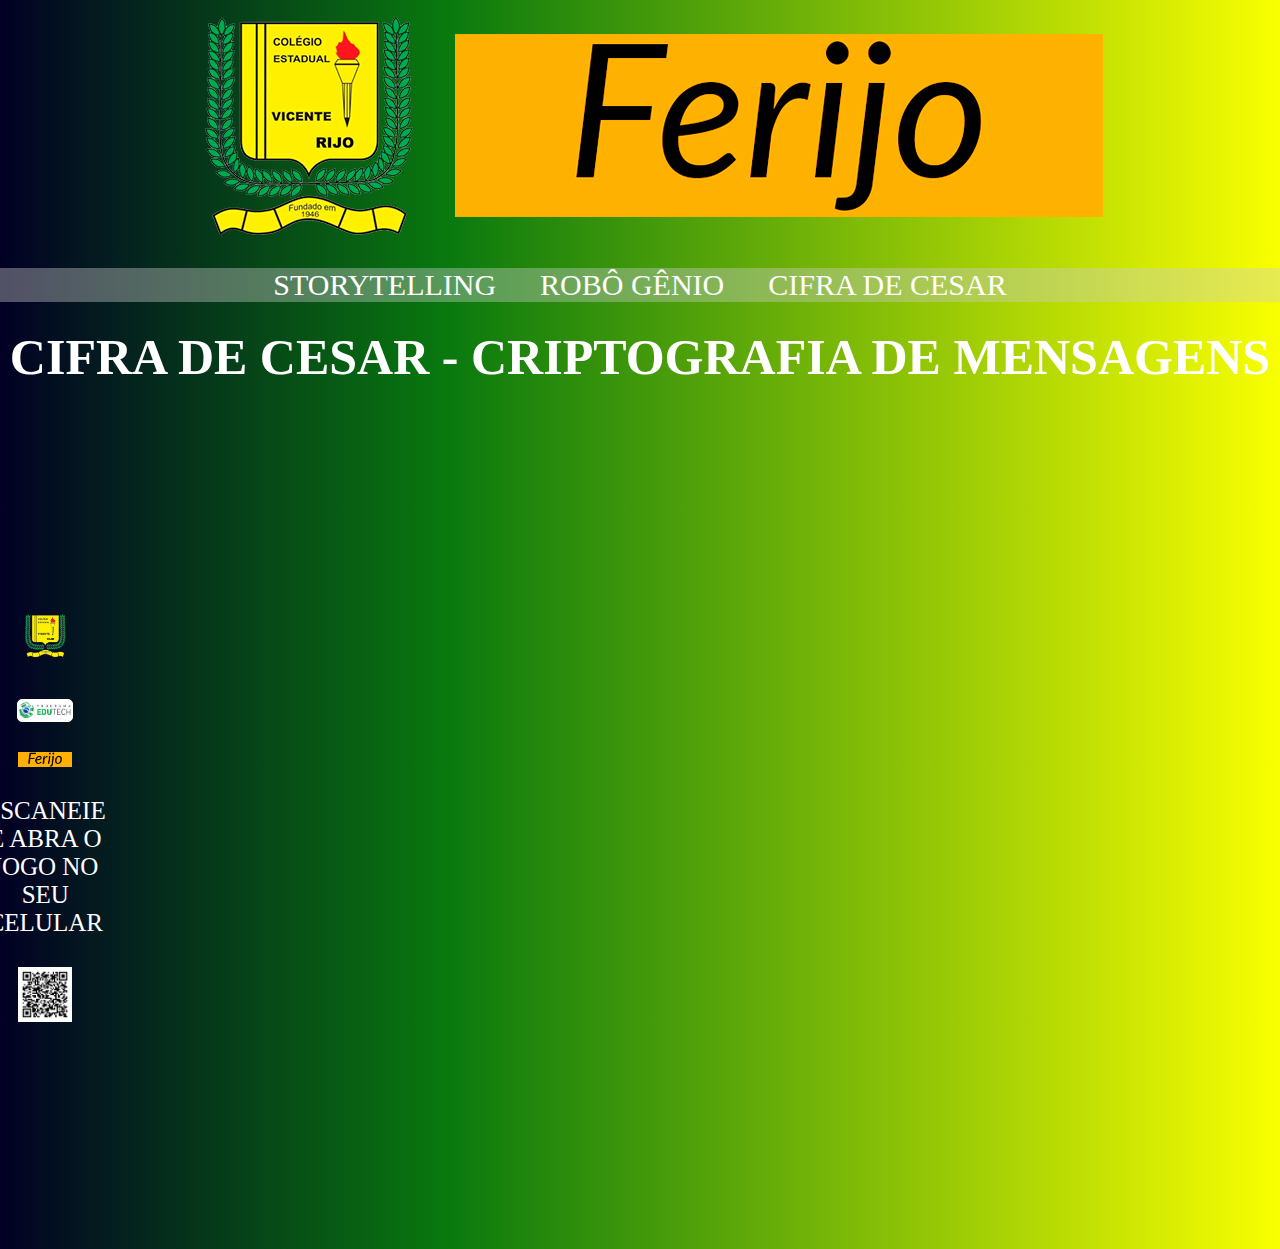
==== cesar.html @ 36a6ffbc "Add files via upload" ====
<!DOCTYPE html>
<html lang="pt-br">
<head>
    <meta charset="UTF-8">
    <meta name="viewport" content="width=device-width, initial-scale=1.0">
    <link rel="stylesheet" href="style.css">
    <title>Vicente Rijo - Paraná faz ciência</title>
</head>
<body>
    <img id="topo" src="img/topo4.png" alt=""> <br>
    <header class="banner">
        
        <nav>
            <ul>
                <li><a href="index.html">storytelling</a></li>
                <li><a href="robo.html">robô gênio</a></li>
                <li><a href="cesar.html">cifra de cesar</a></li>
                
               </ul>
           </nav>
            </div>
           </header>
    </header>
    <h1>Cifra de Cesar - criptografia de mensagens</h1>
    <section class="game">
        <aside>
            <nav class="lateral">
                <li class="li-lateral"><img id="vr" src="img/vr2.png" alt=""></li>
                <li class="li-lateral"><img id="edu" src="img/edutech.png" alt=""></li>
                <li class="li-lateral"><img id="pfc" src="img/pfc1.png" alt=""></li>
                <li class="li-lateral"><p>Escaneie e abra o jogo no seu celular</p></li>
                <li class="li-lateral"><img id="qr" src="img/qr-cifra.png" alt=""></li>
            </nav>
        </aside>
        <div class="ingame">
            <iframe class="ingame-2" src="https://scratch.mit.edu/projects/865953162/embed" allowtransparency="true" width="1151" height="863" frameborder="0" scrolling="no" allowfullscreen></iframe>
        </div>
    </section>
</body>
</html>
---- style.css ----
* {
    margin: 0;
    padding: 0;
}

body {
    background: rgb(2, 0, 36);
    background: linear-gradient(90deg, rgba(2, 0, 36, 1) 0%, rgba(9, 121, 14, 1) 35%, rgba(249, 255, 0, 1) 100%);

}

.banner {
    display: flex;
    background-color: #cccccc65;
    justify-content: center;
}

#topo {
    display: flex;
    margin: auto;
    text-shadow: 1px snow;
}

h1 {
    margin-top: 2%;
    color: white;
    font-size: 50px;
    text-align: center;
    text-transform: uppercase;
}

.game {
    display: flex;
    justify-content: center;
    align-items: center;
}

.ingame {
    margin-right: 3%;
}

.ingame-2 {
    display: flex;
    justify-content: flex-start;
    align-items: center;
}

.lateral {
    display: flex;
    flex-direction: column;
}

.li-lateral {
    text-transform: none;
    padding-top: 10px;
}

.lateral .li-lateral {
    display: flex;
    justify-content: center;

}

#qr {
    width: 45%;

}

#vr {
    width: 55%;
}

#pfc {
    width: 45%;
}

#edu {
    width: 45%;
    border: 1px solid white;
    border-radius: 5px;
    background-color: #ffffff;
}

p {
    font-size: 25px;
    color: white;
    text-transform: uppercase;
    text-align: center;
}

nav li {
    display: inline;
    padding: 20px;

}

nav a {
    text-transform: uppercase;
    font-size: 30px;
    text-decoration: none;
    color: white;
}

nav a:hover {
    color: rgb(0, 44, 10);
    text-decoration: underline;
}

.bottao {
    display: flex;
    justify-content: end;
    align-items: center;
    background-color: aqua;
    color: white;
    font-size: 40px;
    border-radius: 10px;
    padding: 8px;
    cursor: pointer;
    margin-bottom: 2%;
}
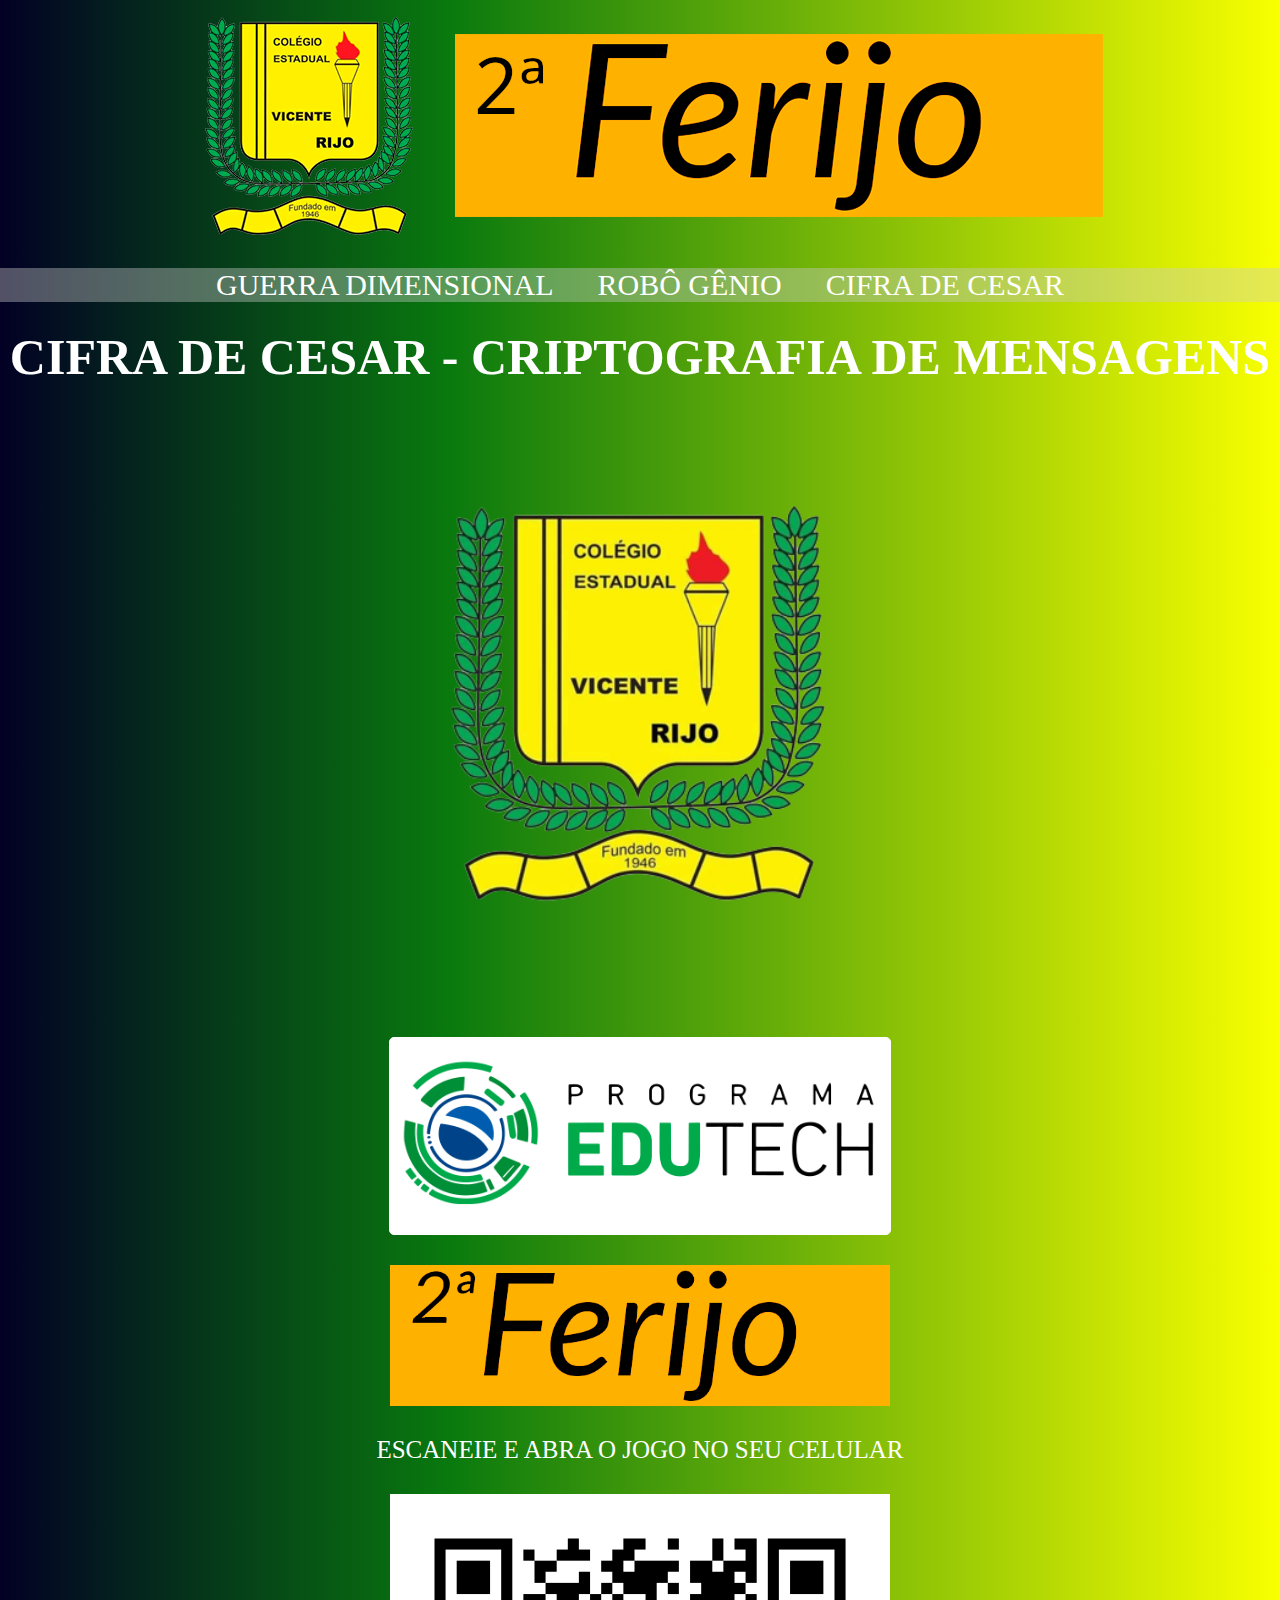
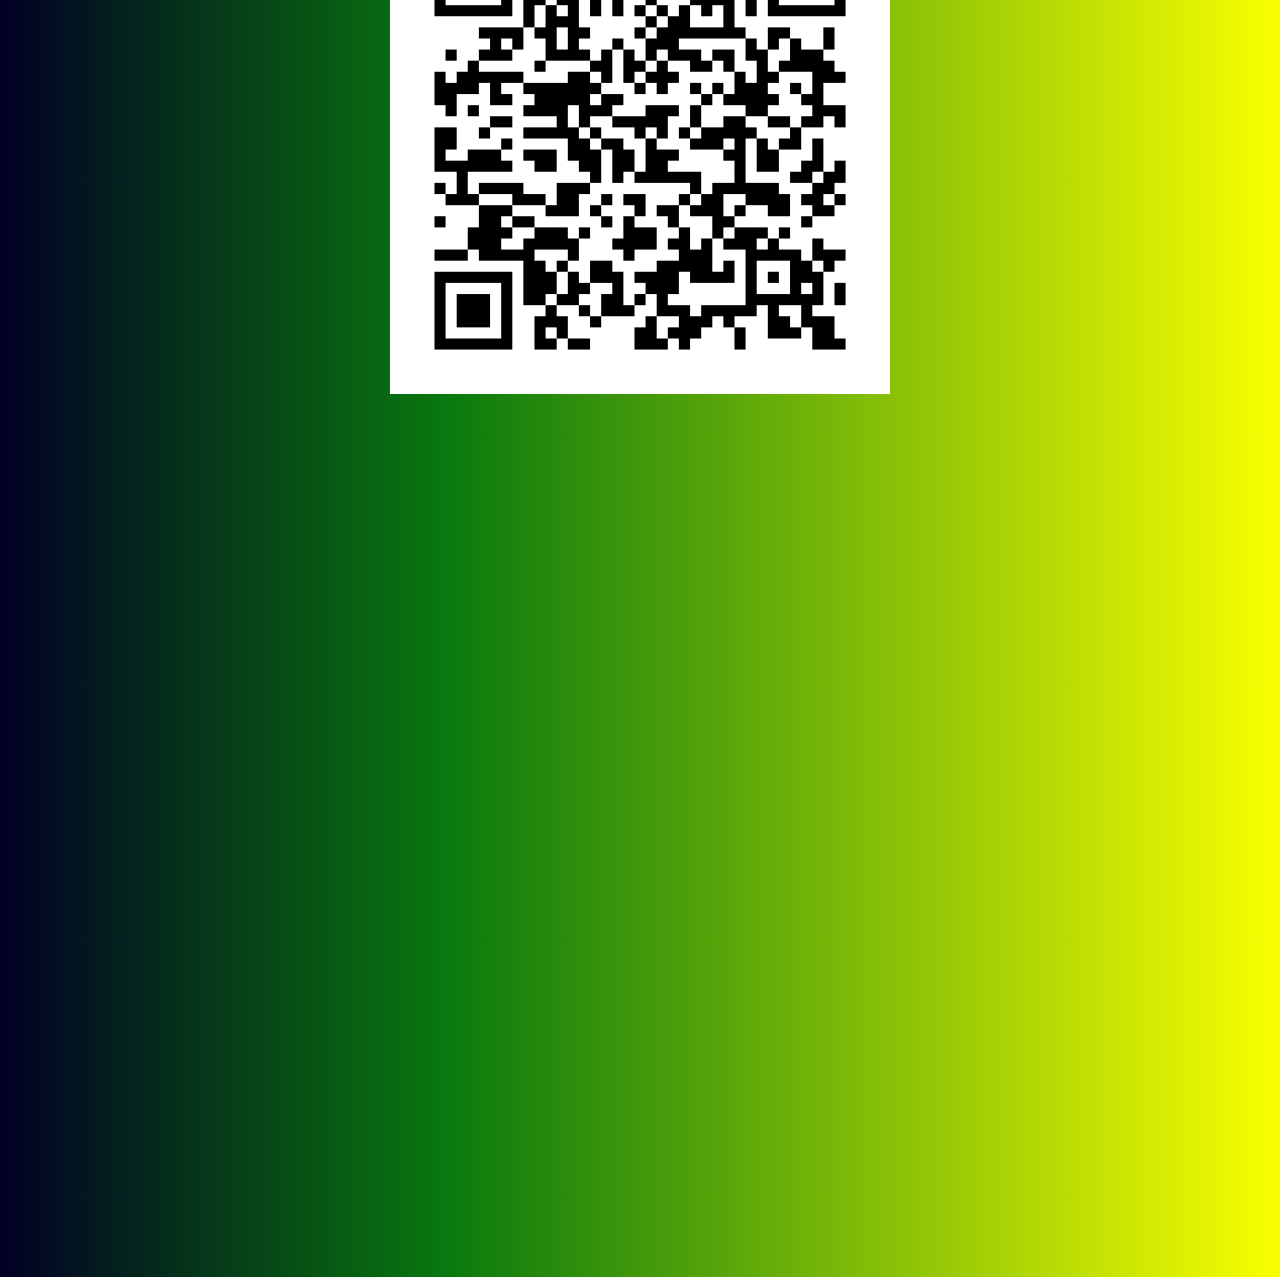
==== commit 906eda96: "ss" ====
--- a/cesar.html
+++ b/cesar.html
@@ -1,40 +1,46 @@
 <!DOCTYPE html>
 <html lang="pt-br">
+
 <head>
     <meta charset="UTF-8">
     <meta name="viewport" content="width=device-width, initial-scale=1.0">
     <link rel="stylesheet" href="style.css">
-    <title>Vicente Rijo - Paraná faz ciência</title>
+    <title>2ª FERIJO - Vicente Rijo</title>
 </head>
+
 <body>
-    <img id="topo" src="img/topo4.png" alt=""> <br>
+    <img id="topo" src="img/topo5.png" alt=""> <br>
     <header class="banner">
-        
+
         <nav>
             <ul>
-                <li><a href="index.html">storytelling</a></li>
+                <li><a href="index.html">guerra dimensional</a></li>
                 <li><a href="robo.html">robô gênio</a></li>
                 <li><a href="cesar.html">cifra de cesar</a></li>
-                
-               </ul>
-           </nav>
-            </div>
-           </header>
+
+
+            </ul>
+        </nav>
+        </div>
     </header>
+
     <h1>Cifra de Cesar - criptografia de mensagens</h1>
     <section class="game">
         <aside>
+             <aside>
             <nav class="lateral">
                 <li class="li-lateral"><img id="vr" src="img/vr2.png" alt=""></li>
                 <li class="li-lateral"><img id="edu" src="img/edutech.png" alt=""></li>
-                <li class="li-lateral"><img id="pfc" src="img/pfc1.png" alt=""></li>
+                <li class="li-lateral"><img id="pfc" src="img/2ferijo.png" alt=""></li>
                 <li class="li-lateral"><p>Escaneie e abra o jogo no seu celular</p></li>
                 <li class="li-lateral"><img id="qr" src="img/qr-cifra.png" alt=""></li>
             </nav>
         </aside>
         <div class="ingame">
-            <iframe class="ingame-2" src="https://scratch.mit.edu/projects/865953162/embed" allowtransparency="true" width="1151" height="863" frameborder="0" scrolling="no" allowfullscreen></iframe>
+            <iframe class="ingame-2" src="https://scratch.mit.edu/projects/865953162/embed" allowtransparency="true"
+                width="1151" height="863" frameborder="0" scrolling="no" allowfullscreen></iframe>
         </div>
     </section>
 </body>
+
 </html>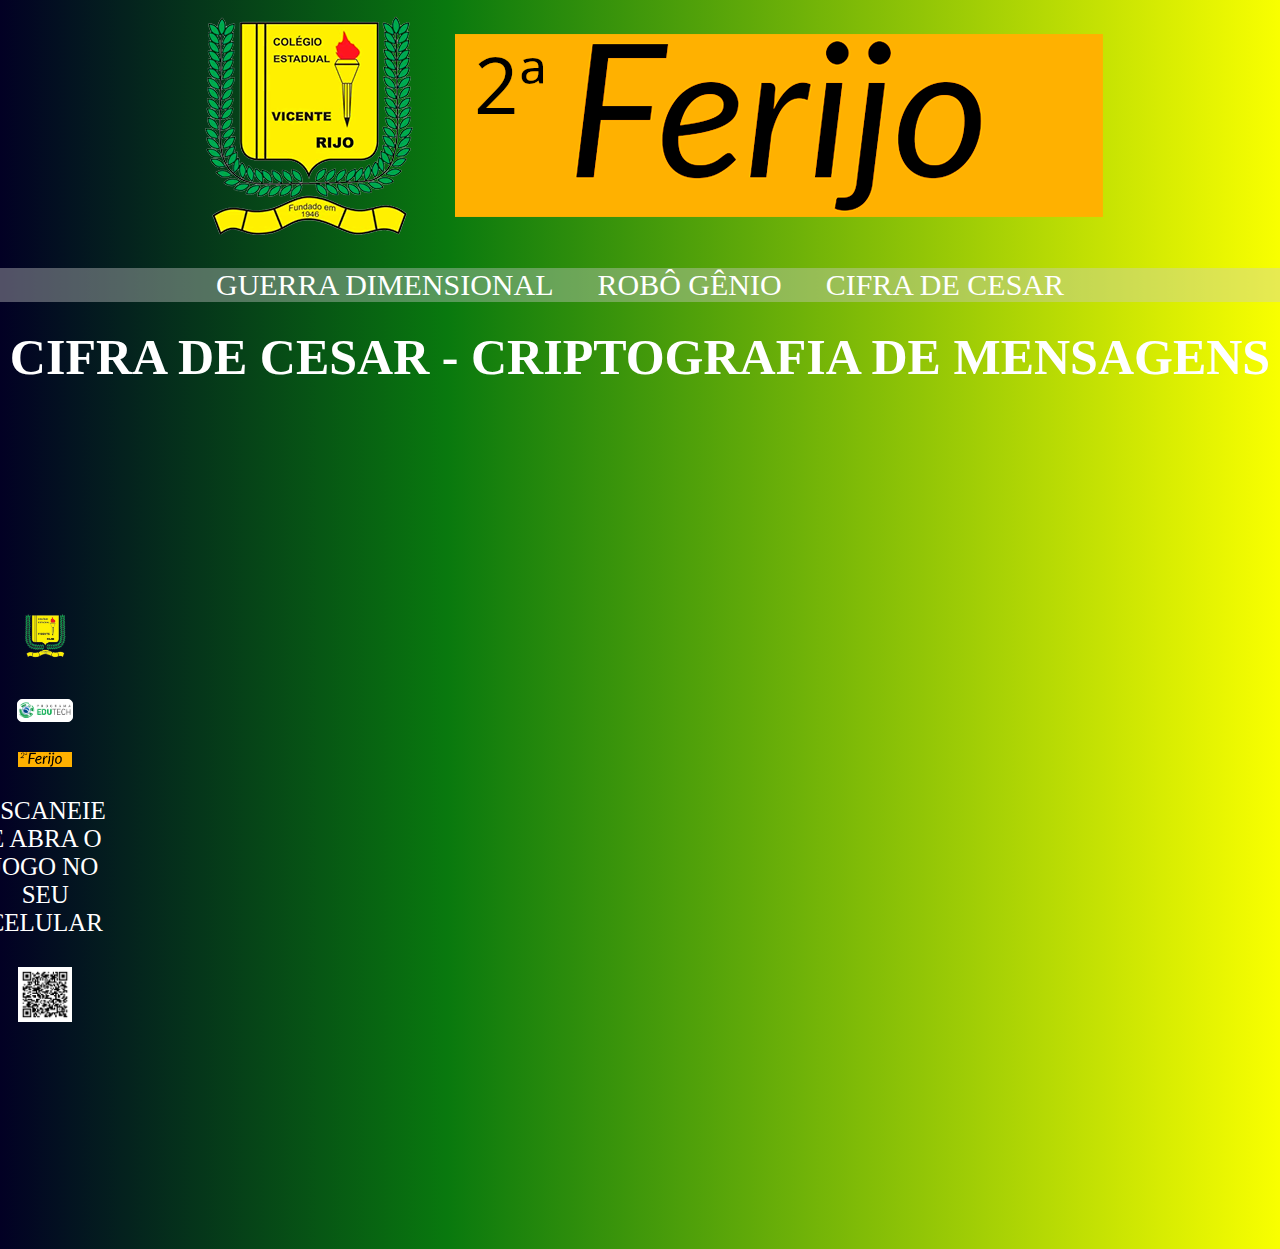
==== commit fc2d8a63: "dd" ====
--- a/cesar.html
+++ b/cesar.html
@@ -21,12 +21,12 @@
 
             </ul>
         </nav>
-        </div>
+    
     </header>
 
     <h1>Cifra de Cesar - criptografia de mensagens</h1>
     <section class="game">
-        <aside>
+    
              <aside>
             <nav class="lateral">
                 <li class="li-lateral"><img id="vr" src="img/vr2.png" alt=""></li>
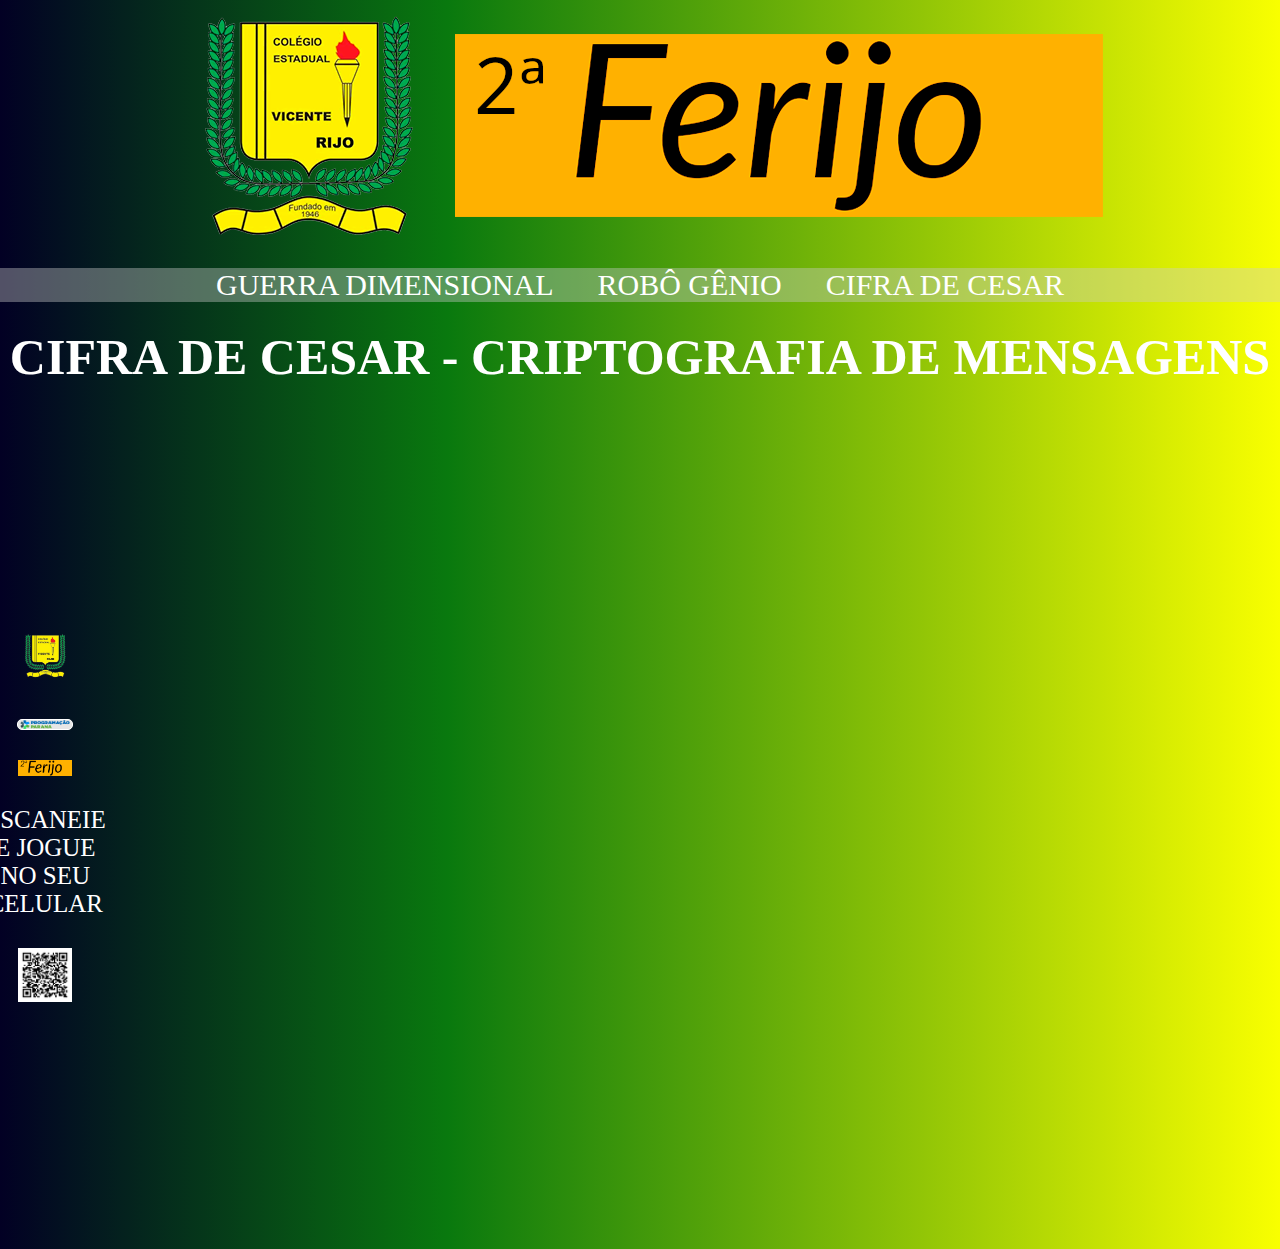
==== commit b2d67c3d: "ww" ====
--- a/cesar.html
+++ b/cesar.html
@@ -32,7 +32,7 @@
                 <li class="li-lateral"><img id="vr" src="img/vr2.png" alt=""></li>
                 <li class="li-lateral"><img id="edu" src="img/edutech.png" alt=""></li>
                 <li class="li-lateral"><img id="pfc" src="img/2ferijo.png" alt=""></li>
-                <li class="li-lateral"><p>Escaneie e abra o jogo no seu celular</p></li>
+                <li class="li-lateral"><p>Escaneie e jogue no seu celular</p></li>
                 <li class="li-lateral"><img id="qr" src="img/qr-cifra.png" alt=""></li>
             </nav>
         </aside>
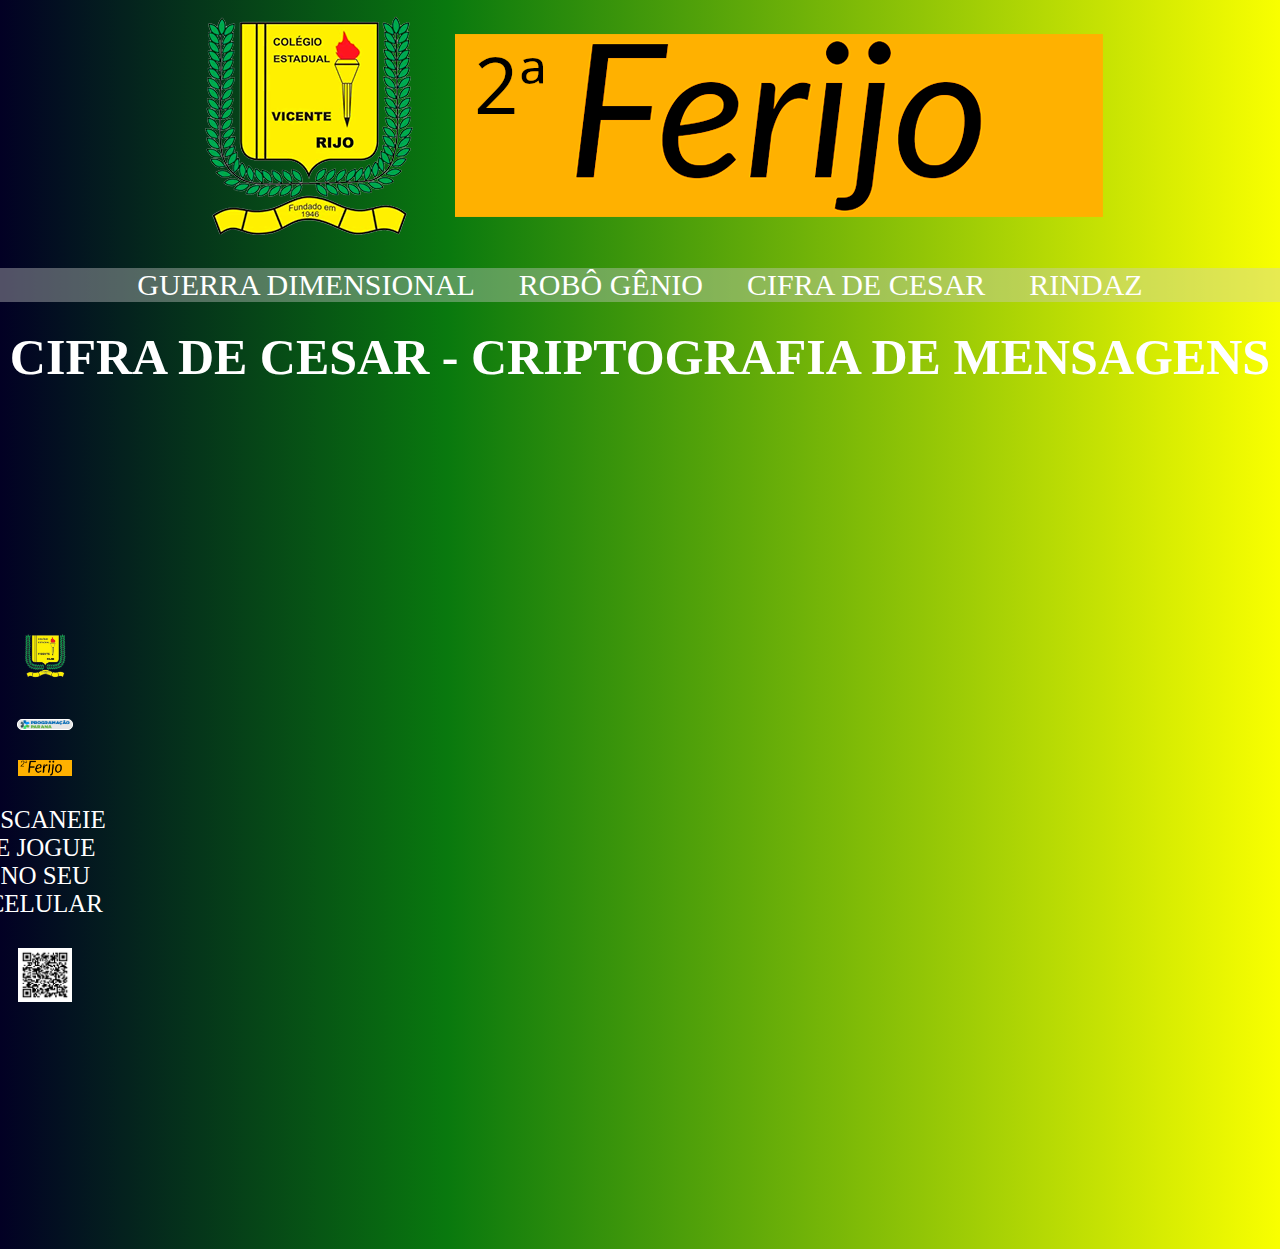
==== commit 73b743f1: "rr" ====
--- a/cesar.html
+++ b/cesar.html
@@ -17,7 +17,7 @@
                 <li><a href="index.html">guerra dimensional</a></li>
                 <li><a href="robo.html">robô gênio</a></li>
                 <li><a href="cesar.html">cifra de cesar</a></li>
-
+                <li><a href="rindaz.html">rindaz</a></li>
 
             </ul>
         </nav>
